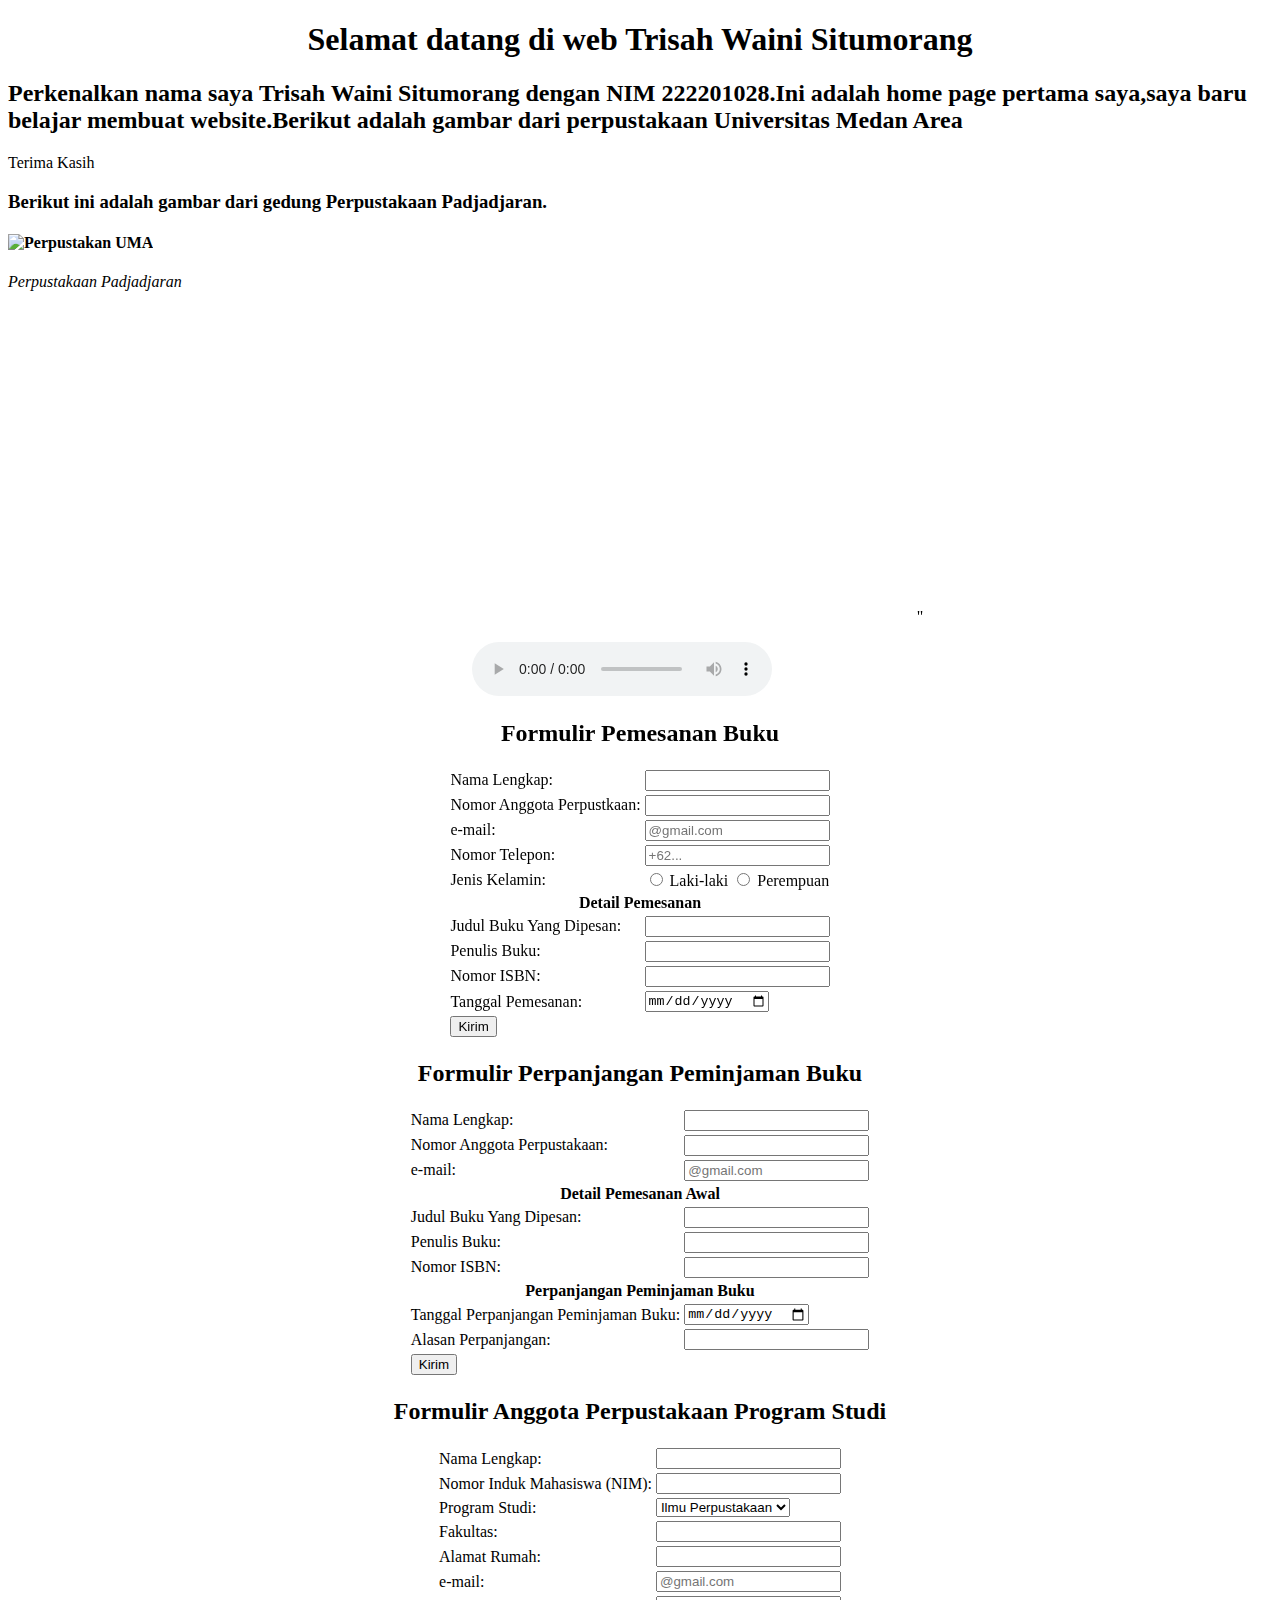
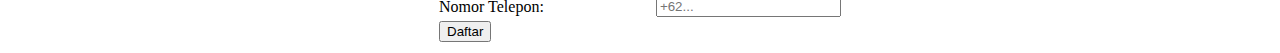
==== indeks.html @ 0ca504f8 "Create indeks.html" ====
<!DOCTYPE html>
<html lang="id">
<head>
    <meta charset="UTF-8">
    
</head>
<body>
    <h1><center><u></u>Selamat datang di web Trisah Waini Situmorang</h1>
    <h2> Perkenalkan nama saya Trisah Waini Situmorang dengan NIM 222201028.Ini adalah home page pertama saya,saya baru belajar membuat website.Berikut adalah gambar dari perpustakaan Universitas Medan Area</h2>
    <p>  Terima Kasih

    </p>
    <h3>Berikut ini adalah gambar dari gedung Perpustakaan Padjadjaran.</h3>
    <h4><center></center>
            <center></center><img src="https://uma.ac.id/asset/foto_statis/perpustakaan-uma.JPG" alt="Perpustakan UMA">
    </h4><center></center>
    <p><i>Perpustakaan Padjadjaran</i></p>
    
    <center>
        <iframe width="560" height="315" src="https://www.youtube.com/embed/VNnEdT5eKw0?si=j8-yDd8M9oHz9BJK" title="YouTube video player" frameborder="0" allow="accelerometer; autoplay; clipboard-write; encrypted-media; gyroscope; picture-in-picture; web-share" referrerpolicy="strict-origin-when-cross-origin" allowfullscreen></iframe>"         </iframe>
      <p>
            <audio controls>
                <source src="Mighfar Suganda - Gemuruh Riuh (Official Lyric Video) _ Final 4K Version.mp3" type="audio/mpeg">
            </audio>
        </p>
        <h2>Formulir Pemesanan Buku</h2>
        <form>
            <table>
                <tr>
                    <td>Nama Lengkap:</td>
                    <td><input type="text" /></td>
                </tr>
                <tr>
                    <td>Nomor Anggota Perpustkaan:</td>
                    <td><input type="password" /></td>
                </tr>
                <tr>
                    <td>e-mail:</td>
                    <td><input type="email" name="email" placeholder="@gmail.com" /></td>
                </tr>
                <tr>
                    <td>Nomor Telepon:</td>
                    <td><input type="number" name="Nomor Telepon" placeholder="+62..." /></td>
                </tr>
                <tr>
                    <td>Jenis Kelamin:</td>
                    <td>
                        <label><input type="radio" name="jenis_kelamin" value="laki-laki" /> Laki-laki</label>
                        <label><input type="radio" name="jenis_kelamin" value="perempuan" /> Perempuan</label>
                    </td>
                </tr>
                <tr>
                    <th colspan="2">Detail Pemesanan</th>
                </tr>
                <tr>
                    <td>Judul Buku Yang Dipesan:</td>
                    <td><input type="text" name="Judul Buku" /></td>
                </tr>
                <tr>
                    <td>Penulis Buku:</td>
                    <td><input type="text" name="Penulis Buku" /></td>
                </tr>
                <tr>
                    <td>Nomor ISBN:</td>
                    <td><input type="number" name="Nomor ISBN" /></td>
                </tr>
                <tr>
                    <td>Tanggal Pemesanan:</td>
                    <td><input type="date" name="Tanggal Pemesanan" /></td>
                </tr>
                <tr>
                    <td colspan="2">
                        <input type="submit" name="submit" value="Kirim" />
                    </td>
                </tr>
            </table>
        </form>
    
        <h2>Formulir Perpanjangan Peminjaman Buku</h2>
        <form>
            <table>
                <tr>
                    <td>Nama Lengkap:</td>
                    <td><input type="text" /></td>
                </tr>
                <tr>
                    <td>Nomor Anggota Perpustakaan:</td>
                    <td><input type="password" /></td>
                </tr>
                <tr>
                    <td>e-mail:</td>
                    <td><input type="email" name="email" placeholder="@gmail.com" /></td>
                </tr>
                <tr>
                    <th colspan="2">Detail Pemesanan Awal</th>
                </tr>
                <tr>
                    <td>Judul Buku Yang Dipesan:</td>
                    <td><input type="text" name="Judul Buku" /></td>
                </tr>
                <tr>
                    <td>Penulis Buku:</td>
                    <td><input type="text" name="Penulis Buku" /></td>
                </tr>
                <tr>
                    <td>Nomor ISBN:</td>
                    <td><input type="number" name="Nomor ISBN" /></td>
                </tr>
                <tr>
                    <th colspan="2">Perpanjangan Peminjaman Buku</th>
                </tr>
                <tr>
                    <td>Tanggal Perpanjangan Peminjaman Buku:</td>
                    <td><input type="date" name="Tanggal Perpanjang Peminjaman Buku" /></td>
                </tr>
                <tr>
                    <td>Alasan Perpanjangan:</td>
                    <td><input type="text" name="Alasan Perpanjangan" /></td>
                </tr>
                <tr>
                    <td colspan="2">
                        <input type="submit" name="submit" value="Kirim" />
                    </td>
                </tr>
            </table>
        </form>
        <h2>Formulir Anggota Perpustakaan Program Studi</h2>
        <form>
            <table>
                <tr>
                    <td>Nama Lengkap:</td>
                    <td><input type="text" /></td>
                </tr>
                <tr>
                    <td>Nomor Induk Mahasiswa (NIM):</td>
                    <td><input type="text" name="NIM" /></td>
                </tr>
                <tr>
                    <td>Program Studi:</td>
                    <td>
                        <select name="prodi">
                            <option value="ilmu perpustakaan">Ilmu Perpustakaan</option>
                            <option value="informatika">Informatika</option>
                            <option value="manajemen">Manajemen</option>
                            <option value="akuntansi">Akuntansi</option>
                        </select>
                    </td>
                </tr>
                <tr>
                    <td>Fakultas:</td>
                    <td><input type="text" name="fakultas" /></td>
                </tr>
                <tr>
                    <td>Alamat Rumah:</td>
                    <td><input type="text" name="alamat" /></td>
                </tr>
                <tr>
                    <td>e-mail:</td>
                    <td><input type="email" name="email" placeholder="@gmail.com" /></td>
                </tr>
                <tr>
                    <td>Nomor Telepon:</td>
                    <td><input type="number" name="telepon" placeholder="+62..." /></td>
                </tr>
                <tr>
                    <td colspan="2">
                        <input type="submit" value="Daftar" />
                    </td>
                </tr>
            </table>
        </form>
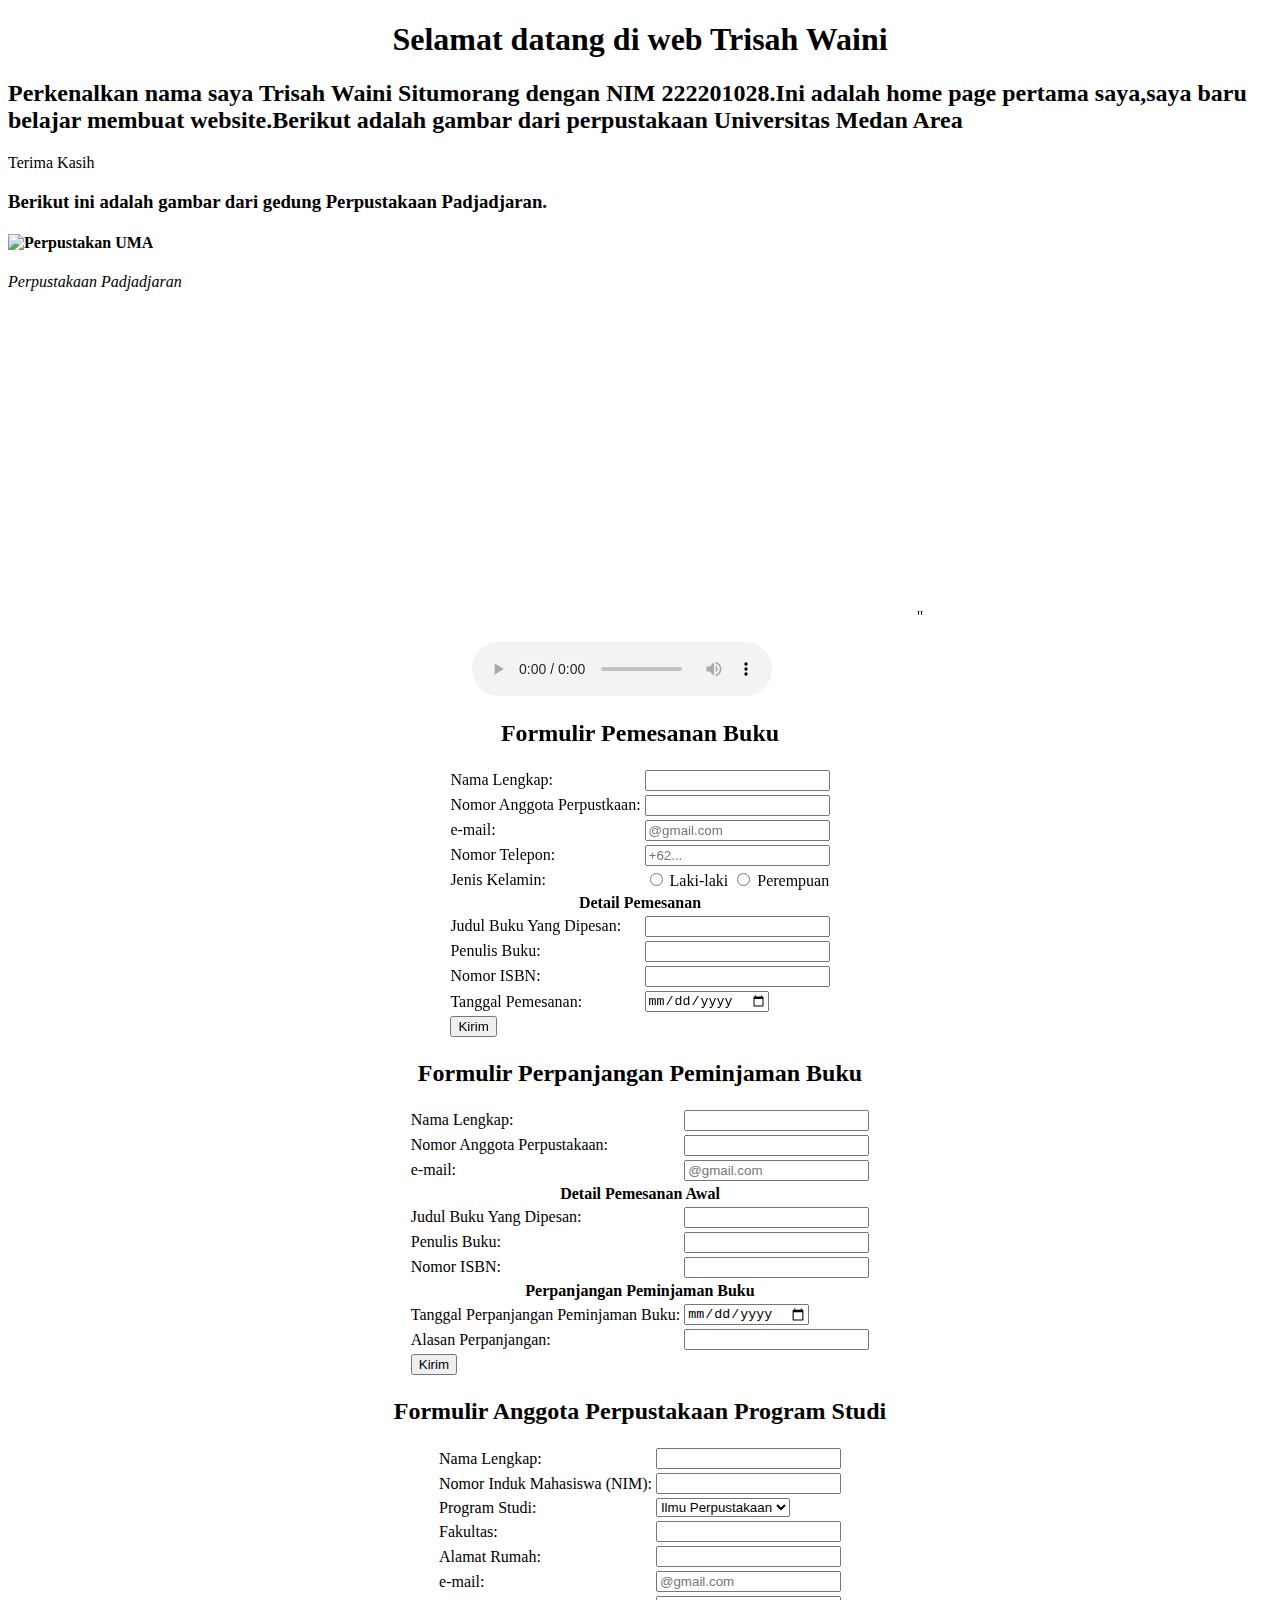
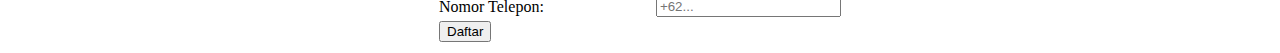
==== commit 10c714cb: "Update indeks.html" ====
--- a/indeks.html
+++ b/indeks.html
@@ -5,7 +5,7 @@
     
 </head>
 <body>
-    <h1><center><u></u>Selamat datang di web Trisah Waini Situmorang</h1>
+    <h1><center><u></u>Selamat datang di web Trisah Waini</h1>
     <h2> Perkenalkan nama saya Trisah Waini Situmorang dengan NIM 222201028.Ini adalah home page pertama saya,saya baru belajar membuat website.Berikut adalah gambar dari perpustakaan Universitas Medan Area</h2>
     <p>  Terima Kasih
 
